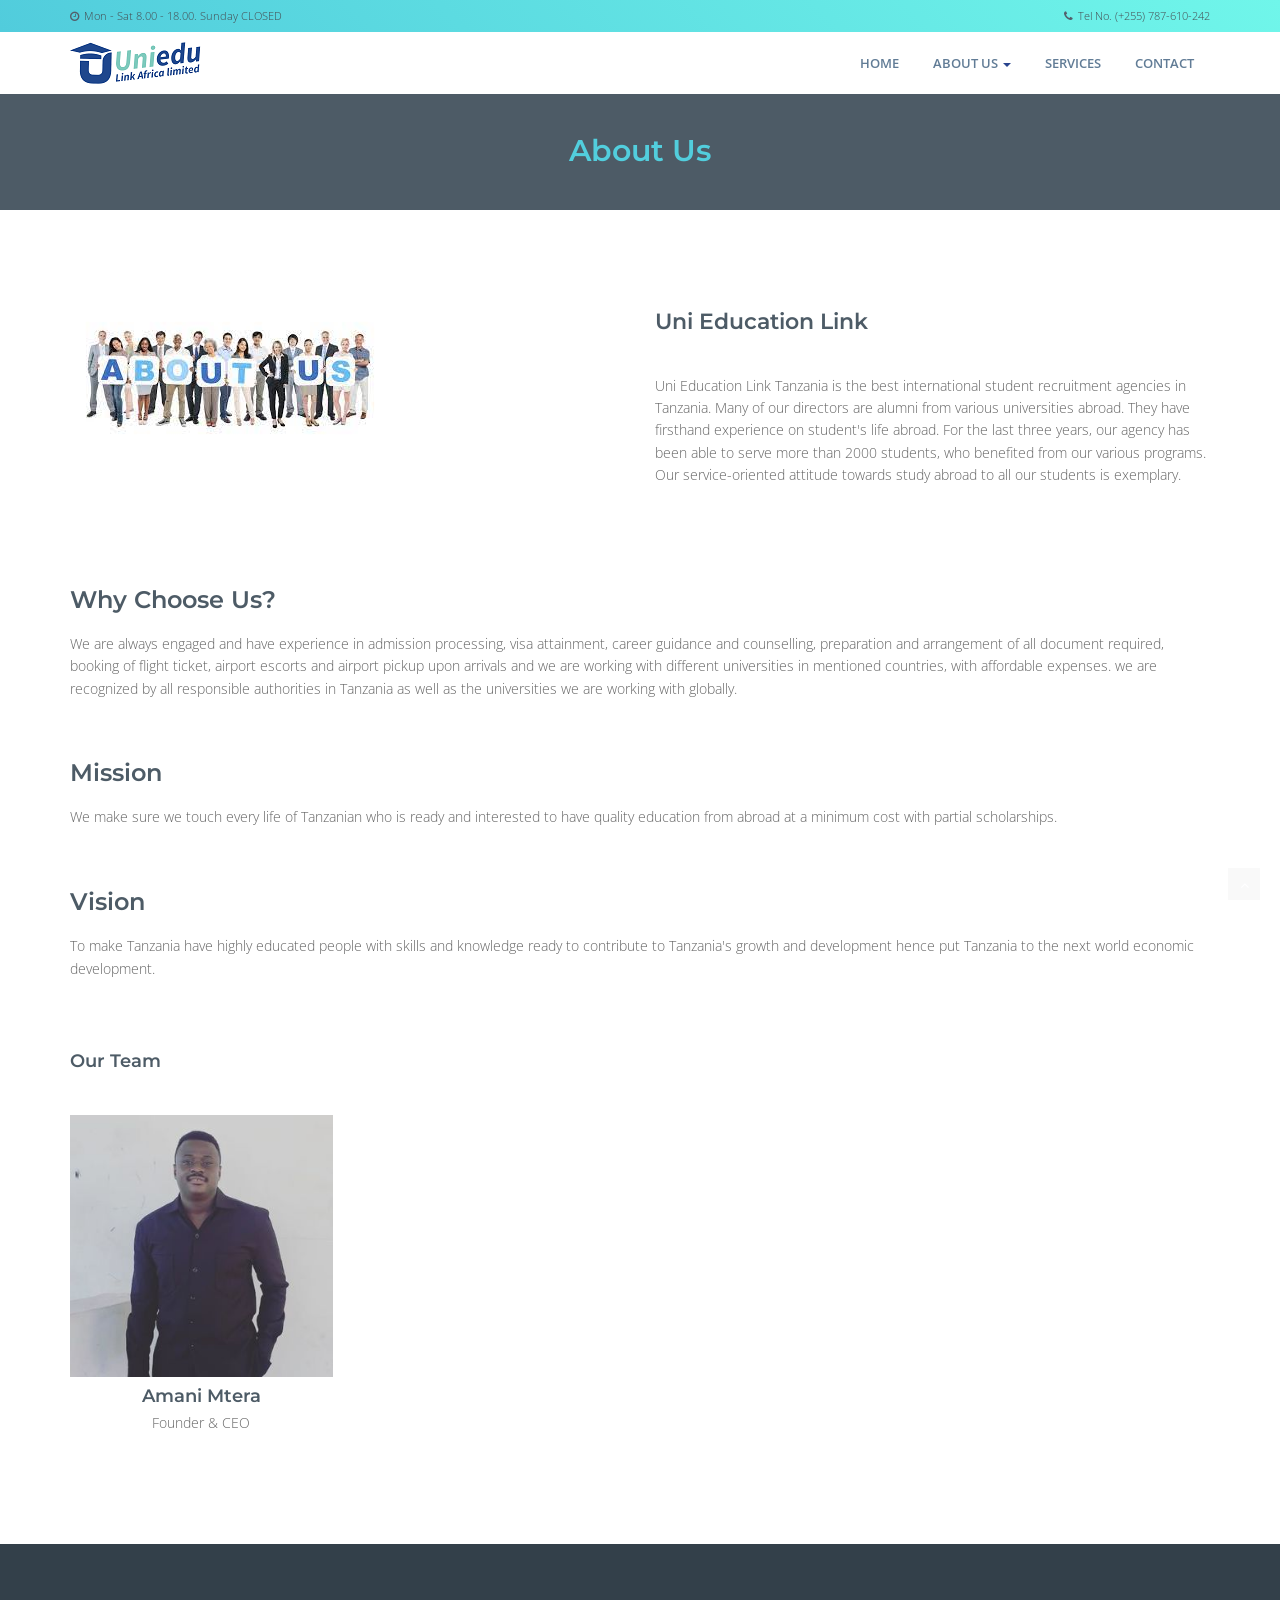
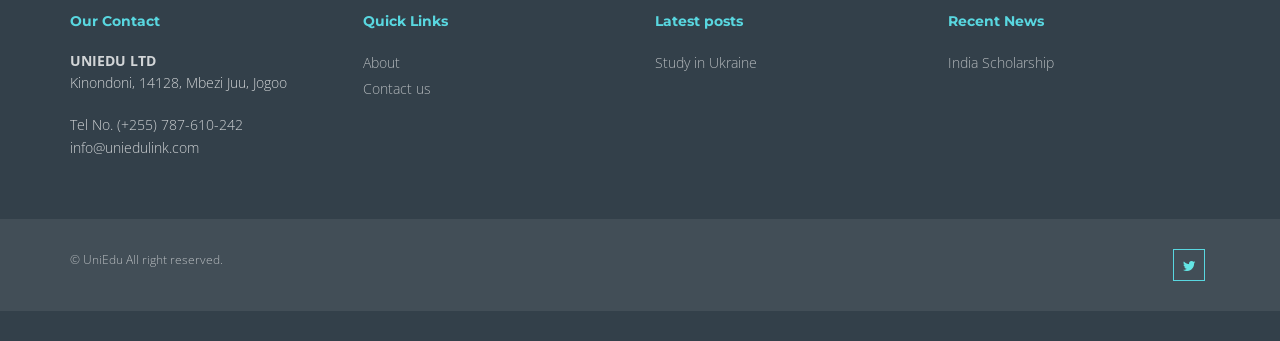
==== public/about.html @ 9965c7f9 "uniedu" ====
<!DOCTYPE html>
<html lang="en">

<head>
	<meta charset="utf-8">
	<title>About UniEduLink Tanzania</title>
	<meta name="viewport" content="width=device-width, initial-scale=1.0" />
	<meta name="description" content="" />

	<!-- css -->
	<link href="css/bootstrap.min.css" rel="stylesheet" />
	<link href="css/fancybox/jquery.fancybox.css" rel="stylesheet">
	<link href="css/flexslider.css" rel="stylesheet" />
	<link href="css/style.css" rel="stylesheet" />

	<!-- HTML5 shim, for IE6-8 support of HTML5 elements -->
	<!--[if lt IE 9]>
      <script src="http://html5shim.googlecode.com/svn/trunk/html5.js"></script>
    <![endif]-->

</head>

<body>
	<div id="wrapper">
		<div class="topbar">
			<div class="container">
				<div class="row">
					<div class="col-md-12">
						<p class="pull-left hidden-xs"><i class="fa fa-clock-o"></i><span>Mon - Sat 8.00 - 18.00. Sunday
								CLOSED</span></p>
						<p class="pull-right"><i class="fa fa-phone"></i>Tel No. (+255) 787-610-242</p>
					</div>
				</div>
			</div>
		</div>
		<!-- start header -->
		<!-- start header -->
		<header>
			<div class="navbar navbar-default navbar-static-top">
				<div class="container">
					<div class="navbar-header">
						<button type="button" class="navbar-toggle" data-toggle="collapse"
							data-target=".navbar-collapse">
							<span class="icon-bar"></span>
							<span class="icon-bar"></span>
							<span class="icon-bar"></span>
						</button>
						<a class="navbar-brand" href="index.html"><img src="img/logo.png" alt="logo" /></a>
					</div>
					<div class="navbar-collapse collapse ">
						<ul class="nav navbar-nav">
							<li><a href="index.html">Home</a></li>
							<li class="dropdown">
								<a href="#" data-toggle="dropdown" class=" active dropdown-toggle">About Us <b
										class="caret"></b></a>
								<ul class="dropdown-menu">
									<li><a href="about.html">Company</a></li>
									<li><a href="#">Our Team</a></li>
									<li><a href="#">News</a></li>

								</ul>
							</li>
							<li><a href="services.html">Services</a></li>


							<li><a href="contact.html">Contact</a></li>
						</ul>
					</div>
				</div>
			</div>
		</header><!-- end header -->
		<section id="inner-headline">
			<div class="container">
				<div class="row">
					<div class="col-lg-12">
						<h2 class="pageTitle">About Us</h2>
					</div>
				</div>
			</div>
		</section>
		<section id="content">
			<section class="section-padding">
				<div class="container">
					<div class="row showcase-section">
						<div class="col-md-6">
							<img src="img/about.jpg" alt="showcase image">
						</div>
						<div class="col-md-6">
							<div class="about-text">
								<h3>Uni Education Link</h3>
								<p>
									Uni Education Link Tanzania is the best international student recruitment agencies
									in Tanzania. Many of our directors are alumni from various universities abroad. They
									have firsthand experience on student's life abroad. For the last three years, our
									agency has been able to serve more than 2000 students, who benefited from our
									various programs. Our service-oriented attitude towards study abroad to all our
									students is exemplary.

								</p>

							</div>
						</div>
					</div>
				</div>
			</section>
			<div class="container">

				<div class="about">


					<div class="row">
						<div class="col-sm-12">
							<!-- Heading and para -->
							<div class="block-heading-two">
								<h3><span>Why Choose Us?</span></h3>
							</div>
							<p>We are always engaged and have experience in admission processing, visa attainment,
								career guidance and counselling, preparation and arrangement of all document required,
								booking of flight ticket, airport escorts and airport pickup upon arrivals and we are
								working with different universities in mentioned countries, with affordable expenses. we
								are recognized by all responsible authorities in Tanzania as well as the universities we
								are working with globally.</p>
						</div>


					</div>
					<div class="row">
						<div class="col-sm-12">
							<!-- Heading and para -->
							<div class="block-heading-two">
								<h3><span>Mission</span></h3>
							</div>
							<p>We make sure we touch every life of Tanzanian who is ready and interested to have quality education from abroad at a minimum cost with partial scholarships.</p>
						</div>


					</div>

					<div class="row">
						<div class="col-sm-12">
							<!-- Heading and para -->
							<div class="block-heading-two">
								<h3><span>Vision</span></h3>
							</div>
							<p>To make Tanzania have highly educated people with skills and knowledge ready to contribute to Tanzania's growth and development hence put Tanzania to the next world economic development.</p>
						</div>


					</div>



					<br>
					<!-- Our Team starts -->

					<!-- Heading -->
					<div class="block-heading-six">
						<h4 class="bg-color">Our Team</h4>
					</div>
					<br>

					<!-- Our team starts -->

					<div class="team-six">
						<div class="row">
							<div class="col-md-3 col-sm-6">
								<!-- Team Member -->
								<div class="team-member">
									<!-- Image -->
									<img class="img-responsive" src="img/team4.jpg" alt="">
									<!-- Name -->
									<h4>Amani Mtera</h4>
									<span class="deg">Founder & CEO</span>
								</div>
							</div>
						</div>
					</div>

					<!-- Our team ends -->


				</div>

			</div>
		</section>
		<footer>
			<div class="container">
				<div class="row">
					<div class="col-md-3 col-sm-3">
						<div class="widget">
							<h5 class="widgetheading">Our Contact</h5>
							<address>
								<strong>UNIEDU LTD</strong><br>
								Kinondoni, 14128,
								Mbezi Juu, Jogoo</address>
							<p>
								<i class="icon-phone"></i> Tel No. (+255) 787-610-242 <br>
								<i class="icon-envelope-alt"></i> info@uniedulink.com
							</p>
						</div>
					</div>
					<div class="col-md-3 col-sm-3">
						<div class="widget">
							<h5 class="widgetheading">Quick Links</h5>
							<ul class="link-list">

								<li><a href="#">About</a></li>

								<li><a href="#">Contact us</a></li>
							</ul>
						</div>
					</div>
					<div class="col-md-3 col-sm-3">
						<div class="widget">
							<h5 class="widgetheading">Latest posts</h5>
							<ul class="link-list">
								<li><a href="https://www.instagram.com/uni_edulinkafricaltd/" target="_blank">Study in
										Ukraine</a></li>

							</ul>
						</div>
					</div>
					<div class="col-md-3 col-sm-3">
						<div class="widget">
							<h5 class="widgetheading">Recent News</h5>
							<ul class="link-list">
								<li><a href="https://www.instagram.com/p/CP8fZEsMsL0/" target="_blank">India
										Scholarship</a></li>

							</ul>
						</div>
					</div>
				</div>
			</div>
			<div id="sub-footer">
				<div class="container">
					<div class="row">
						<div class="col-lg-6">
							<div class="copyright">
								<p>
									<span>&copy; UniEdu All right reserved. </span>
								</p>
							</div>
						</div>
						<div class="col-lg-6">
							<ul class="social-network">
								<!-- <li><a href="#" data-placement="top" title="Facebook"><i class="fa fa-facebook"></i></a></li> -->
								<li><a href="https://www.instagram.com/uni_edulinkafricaltd/" data-placement="top"
										title="Instagram"><i class="fa fa-twitter"></i></a></li>
								<!-- <li><a href="#" data-placement="top" title="Linkedin"><i class="fa fa-linkedin"></i></a></li>
							<li><a href="#" data-placement="top" title="Pinterest"><i class="fa fa-pinterest"></i></a></li>
							<li><a href="#" data-placement="top" title="Google plus"><i class="fa fa-google-plus"></i></a></li> -->
							</ul>
						</div>
					</div>
				</div>
			</div>
		</footer>
	</div>
	<a href="#" class="scrollup"><i class="fa fa-angle-up active"></i></a>
	<!-- javascript
    ================================================== -->
	<!-- Placed at the end of the document so the pages load faster -->
	<script src="js/jquery.js"></script>
	<script src="js/jquery.easing.1.3.js"></script>
	<script src="js/bootstrap.min.js"></script>
	<script src="js/jquery.fancybox.pack.js"></script>
	<script src="js/jquery.fancybox-media.js"></script>
	<script src="js/jquery.flexslider.js"></script>
	<script src="js/animate.js"></script>
	<!-- Vendor Scripts -->
	<script src="js/modernizr.custom.js"></script>
	<script src="js/jquery.isotope.min.js"></script>
	<script src="js/jquery.magnific-popup.min.js"></script>
	<script src="js/animate.js"></script>
	<script src="js/custom.js"></script>
</body>

</html>
---- public/css/style.css ----
/*
Author URI: http://webthemez.com/
Note: Licence under Creative Commons Attribution 3.0  
-------------------------------------------------------*/

@import url('http://fonts.googleapis.com/css?family=Noto+Serif:400,400italic,700|Open+Sans:400,600,700'); 
@import url('https://fonts.googleapis.com/css?family=Montserrat:400,700,900');
@import url('font-awesome.css');  
@import url('animate.css');

body {
	font-family:'Open Sans', Arial, sans-serif;
	font-weight:300;
	line-height:1.6em;
	color:#656565;
	font-size: 1.4em;
}

a:active {
	outline:0;
}

.clear {
	clear:both;
}

h1,h2{
	font-weight: 600;
	line-height:1.1em;
	color: #4d5b66;
	font-family: 'Montserrat', sans-serif;
	margin-bottom: 20px;
	text-transform: uppercase;
}
.flex-caption h3{
	font-family: 'Montserrat', sans-serif;	
}
h3, h4, h5, h6 {
	line-height:1.1em;
	color: #4d5b66;
	margin-bottom: 20px;
	font-family: 'Montserrat', sans-serif;
	font-weight: 600;
}
input, button, select, textarea { 
    border-radius: 0px !important;
}
.timetable{background: #2ab975;padding: 5px 23px;}
.timetable hr{
	color:#fff;
	padding-top: 29px;
	margin-bottom: 20px !important;
}
.timetable dl{
	color:#fff; 
}
.timetable dt{
	color:#fff;
}
.timetable dd{
	color:#fff;
}
#wrapper{
	width:100%;
	margin:0;
	padding:0;
}
ul.withArrow{
	
}
ul.withArrow li{
	
}
ul.withArrow li span{
	
margin-right: 10px;
	
font-weight: 700;
	
color: #59d7e0;
	
border: 1px solid;
	
padding: 4px 8px;
	
font-size: 11px;
	
border-radius: 50%;
	
height: 20px;
	
width: 20px;
}
.widget {
    color: rgba(255, 255, 255, 0.77);
}
.row,.row-fluid {
	margin-bottom:30px;
}

.row .row,.row-fluid .row-fluid{
	margin-bottom:30px;
}

.row.nomargin,.row-fluid.nomargin {
	margin-bottom:0;
}
.about-image img {
    width: 100%;
}
img.img-polaroid {
	margin:0 0 20px 0;
}
.img-box {
	max-width:100%;
}
.navbar-default .navbar-toggle {
    border-color: #002e5b;
    margin-top: 10px;
}
/*  Header
==================================== */
.topbar{
	background-color: #002e5b;
	padding: 5px 0;
	/* color:#fff; */
	font-size: 11px !important;
	background-image: -webkit-linear-gradient(225deg, #70f6ea 0%, #51ccdc 100%);
	background-image: linear-gradient(225deg, #70f6ea 0%,#51ccdc 100%);
}
.topbar .container .row {
    margin: 0;
	padding:0;
}
.topbar .container .row .col-md-12 { 
	padding:0;
}
.topbar p{
	margin:0;
	display:inline-block;
	font-size: 11px;
	color: #45484d;
}
.topbar p > i{
	margin-right:5px;
	color: #535f6b;
}
.topbar p:last-child{
	text-align:right;
} 
header .navbar {
    margin-bottom: 0;
}

.navbar-default {
    border: none;
}

.navbar-brand {
    color: #222;
    text-transform: uppercase;
    font-size: 24px;
    font-weight: 700;
    line-height: 1em;
    letter-spacing: -1px;
    margin-top: 10px;
    padding: 0 0 0 15px;
}
.navbar-default .navbar-brand{
color: #1891EC;
}

header .navbar-collapse  ul.navbar-nav {
    float: right;
    margin-right: 0;
}
header .navbar {min-height: 70px;padding: 18px 0;background: #ffffff;}
.home-page header .navbar-default{
    background: #ffffff;
    /* position: absolute; */
    width: 100%;
    box-shadow: 1px 1px 1px rgba(156, 156, 156, 0.36);
}

header .nav li a:hover,
header .nav li a:focus,
header .nav li.active a,
header .nav li.active a:hover,
header .nav li a.dropdown-toggle:hover,
header .nav li a.dropdown-toggle:focus,
header .nav li.active ul.dropdown-menu li a:hover,
header .nav li.active ul.dropdown-menu li.active a{
    -webkit-transition: all .3s ease;
    -moz-transition: all .3s ease;
    -ms-transition: all .3s ease;
    -o-transition: all .3s ease;
    transition: all .3s ease;
}


header .navbar-default .navbar-nav > .open > a,
header .navbar-default .navbar-nav > .open > a:hover,
header .navbar-default .navbar-nav > .open > a:focus {
    -webkit-transition: all .3s ease;
    -moz-transition: all .3s ease;
    -ms-transition: all .3s ease;
    -o-transition: all .3s ease;
    transition: all .3s ease;
}


header .navbar {
    min-height: 62px;
    padding: 0;
}

header .navbar-nav > li  {
    padding-bottom: 12px;
    padding-top: 12px;
    padding: 0 !important;
}

header  .navbar-nav > li > a {
    /* padding-bottom: 6px; */
    /* padding-top: 5px; */
    margin-left: 2px;
    line-height: 30px;
    font-weight: 700;
    -webkit-transition: all .3s ease;
    -moz-transition: all .3s ease;
    -ms-transition: all .3s ease;
    -o-transition: all .3s ease;
    transition: all .3s ease;
}


.dropdown-menu li a:hover {
    color: #fff !important;
    background: #52cddd !important;
}

header .nav .caret {
    border-bottom-color: #29448e;
    border-top-color: #29448e;
}
.navbar-default .navbar-nav > .active > a,
.navbar-default .navbar-nav > .active > a:hover,
.navbar-default .navbar-nav > .active > a:focus {
  background-color: #fff;
}
.navbar-default .navbar-nav > .open > a,
.navbar-default .navbar-nav > .open > a:hover,
.navbar-default .navbar-nav > .open > a:focus {
  background-color:  #fff;
}	
	

.dropdown-menu  {
    box-shadow: none;
    border-radius: 0;
	border: none;
}

.dropdown-menu li:last-child  {
	padding-bottom: 0 !important;
	margin-bottom: 0;
}

header .nav li .dropdown-menu  {
   padding: 0;
}

header .nav li .dropdown-menu li a {
   line-height: 28px;
   padding: 3px 12px;
}

/* --- menu --- */
.flex-caption p {
    line-height: 22px;
    font-weight: 300;
    color: #4d5b66;
    text-transform: capitalize;
}
header .navigation {
	float:right;
}

header ul.nav li {
	border:none;
	margin:0;
}

header ul.nav li a {
	font-size: 13px;
	border:none;
	font-weight: 600;
	text-transform:uppercase;
}

header ul.nav li ul li a {	
	font-size:12px;
	border:none;
	font-weight:300;
	text-transform:uppercase;
}


.navbar .nav > li > a {
  color: rgb(97, 124, 150);
  text-shadow: none;
  border: 1px solid rgba(255, 255, 255, 0) !important;
}

.navbar .nav a:hover {
	background:none;
	color: #2e8eda;
}

.navbar .nav > .active > a,.navbar .nav > .active > a:hover {
	background:none;
	font-weight:700;
}

.navbar .nav > .active > a:active,.navbar .nav > .active > a:focus {
	background:none;
	outline:0;
	font-weight:700;
}

.navbar .nav li .dropdown-menu {
	z-index:2000;
}

header ul.nav li ul {
	margin-top:1px;
}
header ul.nav li ul li ul {
	margin:1px 0 0 1px;
}
.dropdown-menu .dropdown i {
	position:absolute;
	right:0;
	margin-top:3px;
	padding-left:20px;
}

.navbar .nav > li > .dropdown-menu:before {
  display: inline-block;
  border-right: none;
  border-bottom: none;
  border-left: none;
  border-bottom-color: none;
  content:none;
}
.navbar-default .navbar-nav>.active>a, .navbar-default .navbar-nav>.active>a:hover, .navbar-default .navbar-nav>.active>a:focus {color: #4d5b66;background: #62e3e3;border-radius: 0;}
.navbar-default .navbar-nav>li>a:hover, .navbar-default .navbar-nav>li>a:focus {
  color: #002e5b;
  background-color: transparent;
}

ul.nav li.dropdown a {
	z-index:1000;
	display:block;
}

 select.selectmenu {
	display:none;
}
.pageTitle{
color: #fff;
margin: 30px 0 3px;
display: inline-block;
}
 
#banner{
	width: 100%;
	background:#000;
	position:relative;
	margin:0;
	padding:0;
}

/*  Sliders
==================================== */
/* --- flexslider --- */
#main-slider:before {content: '';width: 100%;height: 100%;/* background: rgba(255, 255, 255, 0.37); */z-index: 1;position: absolute;}
.flex-direction-nav a{
display:none;
}
.flexslider {
	padding:0;
	/* background: #FFEB3B; */
	position: relative;
	zoom: 1;
}
.flex-direction-nav .flex-prev{
left:0px; 
}
.flex-direction-nav .flex-next{ 
right:0px;
}
.flex-caption {zoom: 1;bottom: 198px;background-color: transparent;color: #fff;margin: 0;padding: 2px 25px 0px 30px;/* position: absolute; */left: 0;text-align: left;margin: 0 auto;right: 0px;display: inline-block;bottom: 24%;width: 80%;right: 0 !important;border-radius: 15px 15px 0 0;}
.flex-caption h3 {color: #3d4953;letter-spacing: 0px;margin-bottom: 8px;text-transform: uppercase;font-size: 70px;font-weight: 700;}
.flex-caption p {margin: 12px 0 18px;font-size: 22px;font-weight: 400;}
.skill-home{
margin-bottom:50px;
}
.c1{
border: #ed5441 1px solid;
background:#ed5441;
}
.c2{
border: #24c4db 1px solid;
background:#24c4db;
}
.c3{
border: #1891EC 1px solid;
background:#1891EC;
}
.c4{
border: #609cec 1px solid;
background:#609cec;
}
.skill-home .icons {padding: 26px 0 0;width: 94px;height: 94px;color: #fff;font-size: 42px;font-size: 32px;text-align: center;-ms-border-radius: 50%;-moz-border-radius: 50%;-webkit-border-radius: 50%;border-radius: 0;display: inline-table;border: 4px solid #53cfdd;color: #52cddd;background: transparent;border-radius: 50%;background: #ffffff;text-align: center;}
.skill-home h2 {
padding-top: 20px;
font-size: 36px;
font-weight: 700;
} 
.testimonial-solid {
padding: 50px 0 60px 0;
margin: 0 0 0 0;
background: #FFFFFF;
text-align: center;
}
.testi-icon-area {
text-align: center;
position: absolute;
top: -84px;
margin: 0 auto; 
width: 100%;
}
.testi-icon-area .quote {
padding: 15px 0 0 0;
margin: 0 0 0 0;
background: #ffffff;
text-align: center;
color: #1891EC;
display: inline-table;
width: 70px;
height: 70px;
-ms-border-radius: 50%;
-moz-border-radius: 50%;
-webkit-border-radius: 50%;
border-radius: 50%;
font-size: 42px; 
border: 1px solid #1891EC;
display: none;
}

.testi-icon-area .carousel-inner { 
margin: 20px 0;
}
.carousel-indicators {
bottom: -30px;
}
.text-center img {
margin: auto;
}
.aboutUs{
padding:40px 0;
background: #F2F2F2;
}
img.img-center {
margin: 0 auto;
display: block;
max-width: 100%;
}
.home-about{
	padding: 80px 0;
}
.home-about hr{
	padding:0;
	margin:0;
}
.home-about .info-box{
	
}
/* Testimonial
----------------------------------*/
.testimonial-area {
padding: 0 0 0 0;
margin:0;
background: url(../img/low-poly01.jpg) fixed center center;
background-size: cover;
-webkit-background-size: cover;
-moz-background-size: cover;
-ms-background-size: cover;
}
.testimonial-solid p {
color: #000000;
font-size: 16px;
line-height: 30px;
font-style: italic;
} 
section.hero-text {
	background: #F4783B;
	padding:50px 0 50px 0;
	color: #fff;
}
section.hero-text h1{ 
	color: #fff;
}

/* Clients
------------------------------------ */
#clients {
  padding: 60px 0;
  }
  #clients .client .img {
    height: 76px;
    width: 138px;
    cursor: pointer;
    -webkit-transition: box-shadow .1s linear;
    -moz-transition: box-shadow .1s linear;
    transition: box-shadow .1s linear; }
    #clients .client .img:hover {
      cursor: pointer;
      /*box-shadow: 0px 0px 2px 0px rgb(155, 155, 155);*/
      border-radius: 8px; }
  #clients .client .client1 {
    background: url("../img/client1.png") 0 -75px; }
    #clients .client .client1:hover {
      background-position: 1px 0px; }
  #clients .client .client2 {
    background: url("../img/client2.png") 0 -75px; }
    #clients .client .client2:hover {
      background-position: -1px 0px; }
  #clients .client .client3 {
    background: url("../img/client3.png") 0 -76px; }
    #clients .client .client3:hover {
      background-position: 0px 0px; }


/* Content
==================================== */

#content {
	position:relative;
	background:#fff;
	padding: 80px 0;
}
 
.cta-text {
	text-align: center;
	margin-top:10px;
}


.big-cta .cta {
	margin-top:10px;
}
 
.box {
	width: 100%;
}
.box-gray  {
	background: #f8f8f8;
	padding: 20px 20px 30px;
}
.box-gray  h4,.box-gray  i {
	margin-bottom: 20px;
}
.box-bottom {
	padding: 20px 0;
	text-align: center;
}
.box-bottom a {
	color: #fff;
	font-weight: 700;
}
.box-bottom a:hover {
	color: #eee;
	text-decoration: none;
}


/* Bottom
==================================== */

#bottom {
	background:#fcfcfc;
	padding:50px 0 0;

}
/* twitter */
#twitter-wrapper {
    text-align: center;
    width: 70%;
    margin: 0 auto;
}
#twitter em {
    font-style: normal;
    font-size: 13px;
}

#twitter em.twitterTime a {
	font-weight:600;
}

#twitter ul {
    padding: 0;
	list-style:none;
}
#twitter ul li {
    font-size: 20px;
    line-height: 1.6em;
    font-weight: 300;
    margin-bottom: 20px;
    position: relative;
    word-break: break-word;
}


/* page headline
==================================== */

#inner-headline{background: #4d5b66;position: relative;margin: 0;padding: 0;}


#inner-headline h2.pageTitle{
	color: rgb(82, 206, 221);
	padding: 10px 0;
	display:block;
	text-transform: capitalize;
	text-align: center;
}

/* --- breadcrumbs --- */
#inner-headline ul.breadcrumb {
	margin:40px 0;
	float:left;
}

#inner-headline ul.breadcrumb li {
	margin-bottom:0;
	padding-bottom:0;
}
#inner-headline ul.breadcrumb li {
	font-size:13px;
	color:#fff;
}

#inner-headline ul.breadcrumb li i{
	color:#dedede;
}

#inner-headline ul.breadcrumb li a {
	color:#fff;
}

ul.breadcrumb li a:hover {
	text-decoration:none;
}

/* Forms
============================= */

/* --- contact form  ---- */
form#contactform input[type="text"] {
  width: 100%;
  border: 1px solid #f5f5f5;
  min-height: 40px;
  padding-left:20px;
  font-size:13px;
  padding-right:20px;
  -webkit-box-sizing: border-box;
     -moz-box-sizing: border-box;
          box-sizing: border-box;

}

form#contactform textarea {
border: 1px solid #f5f5f5;
  width: 100%;
  padding-left:20px;
  padding-top:10px;
  font-size:13px;
  padding-right:20px;
  -webkit-box-sizing: border-box;
     -moz-box-sizing: border-box;
          box-sizing: border-box;

}

form#contactform .validation {
	font-size:11px;
}

#sendmessage {
	border:1px solid #e6e6e6;
	background:#f6f6f6;
	display:none;
	text-align:center;
	padding:15px 12px 15px 65px;
	margin:10px 0;
	font-weight:600;
	margin-bottom:30px;

}

#sendmessage.show,.show  {
	display:block;
}
 
form#commentform input[type="text"] {
  width: 100%;
  min-height: 40px;
  padding-left:20px;
  font-size:13px;
  padding-right:20px;
  -webkit-box-sizing: border-box;
     -moz-box-sizing: border-box;
          box-sizing: border-box;
	-webkit-border-radius: 2px 2px 2px 2px;
		-moz-border-radius: 2px 2px 2px 2px;
			border-radius: 2px 2px 2px 2px;

}

form#commentform textarea {
  width: 100%;
  padding-left:20px;
  padding-top:10px;
  font-size:13px;
  padding-right:20px;
  -webkit-box-sizing: border-box;
     -moz-box-sizing: border-box;
          box-sizing: border-box;
	-webkit-border-radius: 2px 2px 2px 2px;
		-moz-border-radius: 2px 2px 2px 2px;
			border-radius: 2px 2px 2px 2px;
}


/* --- search form --- */
.search{
	float:right;
	margin:35px 0 0;
	padding-bottom:0;
}

#inner-headline form.input-append {
	margin:0;
	padding:0;
}
.about{
	padding: 40px 0 0px;
}
.about-text h3 {
	font-size: 22px;
	padding-bottom: 20px;
}

.about-text .btn {
	margin-top: 20px;
	//font-size: 15px;
	//text-align: justify;
}

.about-image img {
}

.about-text ul {
	margin-top: 30px;
	padding: 0;
}

.about-text li {
	margin-bottom: 10px;
	//
	font-weight: bold;
	list-style: none;
}

 
.about-text-2 img {
	border: 5px solid #ddd;
	margin-bottom: 20px;
}

.about-text-2 p {
	margin-bottom: 20px;
}

#call-to-action {
	background: url(../images/bg/about.jpg) no-repeat;
	background-attachment: fixed;
	background-position: top center;
	padding: 100px 0;
	color: #fff;
}

.call-to-action h3 {
	font-size: 40px;
	letter-spacing: 15px;
	color: #fff;
	padding-bottom: 30px;
}

.call-to-action p {
	color: #999;
	padding-bottom: 20px;
}

.call-to-action .btn-primary {
	background-color: transparent;
	border-color: #999;
}

.call-to-action .btn-primary:hover {
	background-color: #151515;
	color: #999;
	border-color: #151515;
}

#call-to-action-2 {
	padding: 50px 0;
	background-image: -webkit-linear-gradient(225deg, #70f6ea 0%, #51ccdc 100%);
	background-image: linear-gradient(225deg, #70f6ea 0%,#51ccdc 100%);
}
#call-to-action-2 h3 {
	color: #3d4953;
	font-size: 24px;
	font-weight: 600;
	text-transform: uppercase;
}
#call-to-action-2 p {
	color: #4a5761;
	font-size: 15px;
}
#call-to-action-2 .btn-primary {
	border-color: #ffffff;
	/* background: transparent; */
	margin-top: 50px;
	color: #4d5b66;
	border: 2px solid #4d5b66 !important;
}
section.section-padding.gray-bg {
    background: #37444d;
    padding: 80px 0;
    color: #ffffff;
}
 .gray-bg h2{
 	color:#5ddde2;
 }
  #accordion-alt3 .panel-heading h4 {
font-size: 13px;
line-height: 28px;
}
.panel .panel-heading h4 {
font-weight: 400;
}
.panel-title {
margin-top: 0;
margin-bottom: 0;
font-size: 15px;
color: inherit;
}
.panel-group .panel {
margin-bottom: 0;
border-radius: 2px;
}
.panel {margin-bottom: 18px;background-color: #FFFFFF;border: 1px solid #f3f3f3;border-radius: 2px;-webkit-box-shadow: 0 1px 1px rgba(0,0,0,0.05);box-shadow: 0 1px 1px rgba(0,0,0,0.05);}
#accordion-alt3 .panel-heading h4 a i {font-size: 17px;line-height: 18px;width: 18px;height: 18px;margin-right: 8px;color: #A0A0A0;text-align: center;border-radius: 50%;margin-left: 6px;font-weight: bold;}  
.progress.pb-sm {
height: 6px!important;
}
.progress {
box-shadow: inset 0 0 2px rgba(0,0,0,.1);
}
.progress {
overflow: hidden;
height: 18px;
margin-bottom: 18px;
background-color: #f5f5f5;
border-radius: 2px;
-webkit-box-shadow: inset 0 1px 2px rgba(0,0,0,0.1);
box-shadow: inset 0 1px 2px rgba(0,0,0,0.1);
}
.progress .progress-bar {background: #53cfdd;} 
.progress .progress-bar.progress-bar-green {/* background: #51d466; */}
.progress .progress-bar.progress-bar-lblue {/* background: #32c8de; */}
.progress .progress-bar {
    background: #53cfdd;
}
/* --- portfolio detail --- */
.top-wrapper {
	margin-bottom:20px;
}
.info-blocks {margin-bottom: 15px;/* background: #efefef; */}
.info-blocks i.icon-info-blocks {float: left;color: #4d5b66;font-size: 30px;min-width: 50px;margin-top: 7px;text-align: center;width: 72px;height: 72px;padding-top: 21px;border: 1px solid #6befe8;border-radius: 50%;background-image: -webkit-linear-gradient(225deg, #70f6ea 0%, #51ccdc 100%);background-image: linear-gradient(225deg, #70f6ea 0%,#51ccdc 100%);}
.info-blocks .info-blocks-in {padding: 0 10px;overflow: hidden;}
.info-blocks .info-blocks-in h3 {color: #4d5b66;font-size: 18px;line-height: 28px;margin:0px;margin-bottom: 8px;font-family: 'Montserrat', sans-serif;font-weight: 600;}
.info-blocks .info-blocks-in p {font-size: 14px;}
  
blockquote {
	font-size:16px;
	font-weight:400;
	font-family:'Noto Serif', serif;
	font-style:italic;
	padding-left:0;
	color:#a2a2a2;
	line-height:1.6em;
	border:none;
}

blockquote cite 							{ display:block; font-size:12px; color:#666; margin-top:10px; }
blockquote cite:before 					{ content:"\2014 \0020"; }
blockquote cite a,
blockquote cite a:visited,
blockquote cite a:visited 				{ color:#555; }

/* --- pullquotes --- */

.pullquote-left {
	display:block;
	color:#a2a2a2;
	font-family:'Noto Serif', serif;
	font-size:14px;
	line-height:1.6em;
	padding-left:20px;
}

.pullquote-right {
	display:block;
	color:#a2a2a2;
	font-family:'Noto Serif', serif;
	font-size:14px;
	line-height:1.6em;
	padding-right:20px;
}

/* --- button --- */
.btn{text-align: center;color: #002e5b;padding: 10px 25px;border-radius: 0;background: #68ebe6;border-color: #57d5df;border-color: #ffffff;/* background: transparent; */margin-top: 50px;color: #4d5b66;border: 2px solid #57d5df !important;}
.btn-theme {
	color: #fff;
	background: transparent;
	border: 1px solid #fff;
	padding: 12px 30px;
	font-weight: bold;
}
.btn-theme:hover {
	color: #eee;
}

/* --- list style --- */

ul.general {
	list-style:none;
	margin-left:0;
}

ul.link-list{
	margin:0;
	padding:0;
	list-style:none;
}

ul.link-list li{
	margin:0;
	padding:2px 0 2px 0;
	list-style:none;
}
footer{background: #33404a;}
footer ul.link-list li a{
	color: rgba(255, 255, 255, 0.63);
}
footer ul.link-list li a:hover {
	color: #59d6e0;
}
/* --- Heading style --- */

h4.heading {
	font-weight:700;
}

.heading { margin-bottom: 30px; }

.heading {
	position: relative;
	
}


.widgetheading {
	width:100%;
	padding:0;
	font-weight: bold;
}

#bottom .widgetheading {
	position: relative;
	border-bottom: #e6e6e6 1px solid;
	padding-bottom: 9px;
}

aside .widgetheading {
	position: relative;
	border-bottom: #e9e9e9 1px solid;
	padding-bottom: 9px;
}

footer .widgetheading {
	position: relative;
}

footer .widget .social-network {
	position:relative;
}

.team-member h4{
  text-align: center;
  margin-bottom: 5px;
}
.team-member .deg{
text-align:center;
display:block;
}
#bottom .widget .widgetheading span, aside .widget .widgetheading span, footer .widget .widgetheading span {	
	position: absolute;
	width: 60px;
	height: 1px;
	bottom: -1px;
	right:0;

}
.panel-title>a {
    color: inherit;
    text-decoration: none;
    font-weight: 600;
}
.box-area{padding: 15px;margin-top: -21px;background-image: -webkit-linear-gradient(225deg, #70f6ea 0%, #51ccdc 100%);background-image: linear-gradient(225deg, #70f6ea 0%,#51ccdc 100%);}
.box-area h3{font-size: 17px;font-weight: 600;}
/* --- Map --- */
.map{
	position:relative;
	margin-top:-50px;
	margin-bottom:40px;
}

.map iframe{
	width:100%;
	height:450px;
	border:none;
}

.map-grid iframe{
	width:100%;
	height:350px;
	border:none;
	margin:0 0 -5px 0;
	padding:0;
}

 
ul.team-detail{
	margin:-10px 0 0 0;
	padding:0;
	list-style:none;
}

ul.team-detail li{
	border-bottom:1px dotted #e9e9e9;
	margin:0 0 15px 0;
	padding:0 0 15px 0;
	list-style:none;
}

ul.team-detail li label {
	font-size:13px;
}

ul.team-detail li h4, ul.team-detail li label{
	margin-bottom:0;
}

ul.team-detail li ul.social-network {
	border:none;
	margin:0;
	padding:0;
}

ul.team-detail li ul.social-network li {
	border:none;	
	margin:0;
}
ul.team-detail li ul.social-network li i {
	margin:0;
}

 
.pricing-title{
	background:#fff;
	text-align:center;
	padding:10px 0 10px 0;
}

.pricing-title h3{
	font-weight:600;
	margin-bottom:0;
}

.pricing-offer{
	background: #fcfcfc;
	text-align: center;
	padding:40px 0 40px 0;
	font-size:18px;
	border-top:1px solid #e6e6e6;
	border-bottom:1px solid #e6e6e6;
}

.pricing-box.activeItem .pricing-offer{
	color:#fff;
}

.pricing-offer strong{
	font-size:78px;
	line-height:89px;
}

.pricing-offer sup{
	font-size:28px;
}

.pricing-container{
	background: #fff;
	text-align:center;
	font-size:14px;
}

.pricing-container strong{
color:#353535;
}

.pricing-container ul{
	list-style:none;
	padding:0;
	margin:0;
}

.pricing-container ul li{
	border-bottom: 1px solid #CFCFCF;
list-style: none;
padding: 15px 0 15px 0;
margin: 0 0 0 0;
color: #222;
}

.pricing-action{
	margin:0;
	background: #fcfcfc;
	text-align:center;
	padding:20px 0 30px 0;
}

.pricing-wrapp{
	margin:0 auto;
	width:100%;
	background:#fd0000;
}
 .pricing-box-item {border: 1px solid #57d5df;background:#fcfcfc;position:relative;margin:0 0 20px 0;padding:0;-webkit-box-shadow: 0 2px 0 rgba(0,0,0,0.03);-moz-box-shadow: 0 2px 0 rgba(0,0,0,0.03);box-shadow: 0 2px 0 rgba(0,0,0,0.03);-webkit-box-sizing: border-box;-moz-box-sizing: border-box;box-sizing: border-box;overflow: hidden;}

.pricing-box-item .pricing-heading {
	background: #ffffff;
	text-align: center;
	padding: 50px 0;
	display:block;
}
.pricing-box-item.activeItem .pricing-heading {
	background: #57d5df;
	text-align: center;
	border-bottom:none;
	display:block;
	color: #002e5b;
}
.pricing-box-item.activeItem .pricing-heading h3 strong {
	color: #ffffff;
}
.pricing-box-item.activeItem .pricing-heading h3 {
	 
color: #002e5b;
}

.pricing-box-item .pricing-heading h3 strong {
	font-size:28px;
	font-weight:700;
	letter-spacing:-1px;
	color: #57d5df;
}
.pricing-box-item .pricing-heading h3 {
	font-size:32px;
	font-weight:300;
	letter-spacing:-1px;
}

.pricing-box-item .pricing-terms {
	text-align: center;
	background: #fff;
	display: block;
	overflow: hidden;
	padding: 11px 0 5px;
	/* border-top: 2px solid #BBBBBB; */
	border-bottom: 2px dotted #CDCDCD;
}

.pricing-box-item .pricing-terms  h6 {
	margin-top: 16px;
	color: #002e5b;
	font-size: 22px;
}

.pricing-box-item .icon .price-circled {
    margin: 10px 10px 10px 0;
    display: inline-block !important;
    text-align: center !important;
    color: #fff;
    width: 68px;
    height: 68px;
	padding:12px;
    font-size: 16px;
	font-weight:700;
    line-height: 68px;
    text-shadow:none;
    cursor: pointer;
    background-color: #888;
    border-radius: 64px;
    -moz-border-radius: 64px;
    -webkit-border-radius: 64px;
}

.pricing-box-item  .pricing-action{
	margin:0;
	text-align:center;
	padding:30px 0 30px 0;
}
.pricing-action .btn{
	background: #57d5df;
	color: #002e5b;
} 

/* Testimonials */
.testimonials blockquote {
    background: #efefef none repeat scroll 0 0;
    border: medium none;
    color: #666;
    display: block;
    font-size: 13px;
    line-height: 20px;
    padding: 22px;
    position: relative;
}
.testimonials blockquote::before {
    width: 0; 
    height: 0;
	right: 0;
	bottom: 0;
	content: " "; 
	display: block; 
	position: absolute;
    border-bottom: 20px solid #fff;    
	border-right: 0 solid transparent;
	border-left: 15px solid transparent;
	border-left-style: inset; /*FF fixes*/
	border-bottom-style: inset; /*FF fixes*/
}
.testimonials blockquote::after {
    width: 0;
    height: 0;
    right: 0;
    bottom: 0;
    content: " ";
    display: block;
    position: absolute;
    border-style: solid;
    border-width: 20px 20px 0 0;
    border-color: #c5c5c5 transparent transparent transparent;
}
.testimonials .carousel-info img {
    border: 1px solid #cccccc;
    border-radius: 150px !important;
    height: 75px;
    padding: 3px;
    width: 75px;
}
.testimonials .carousel-info {
    overflow: hidden;
}
.testimonials .carousel-info img {
    margin-right: 15px;
}
.testimonials .carousel-info span {
    display: block;
}
.testimonials span.testimonials-name {
    color: #002e5b;
    font-size: 16px;
    font-weight: 300;
    margin: 23px 0 0;
}
.testimonials span.testimonials-post {
    color: #656565;
    font-size: 12px;
}
/* ===== Widgets ===== */

/* --- flickr --- */
.widget .flickr_badge {
	width:100%;
}
.widget .flickr_badge img { margin: 0 9px 20px 0; }

footer .widget .flickr_badge {
    width: 100%;
}
footer .widget .flickr_badge img {
    margin: 0 9px 20px 0;
}

.flickr_badge img {
    width: 50px;
    height: 50px;
    float: left;
	margin: 0 9px 20px 0;
}
 
/* --- Recent post widget --- */

.recent-post{
	margin:20px 0 0 0;
	padding:0;
	line-height:18px;
}

.recent-post h5 a:hover {
	text-decoration:none;
}

.recent-post .text h5 a {
	color:#353535;
}

  
footer{
	padding: 60px 0 30px 0;
	color:#f8f8f8;
}

footer a {
	color: #64e6e5;
}

footer a:hover {
	color: #FFEB3B;
}

footer h1, footer h2, footer h3, footer h4, footer h5, footer h6{
	color: #59d7e0;
}

footer address {
	line-height:1.6em;
	color: rgba(255, 255, 255, 0.78);
}

footer h5 a:hover, footer a:hover {
	text-decoration:none;
}

ul.social-network {
	list-style:none;
	margin:0;
}

ul.social-network li {
	display:inline;
	margin: 0 5px;
	border: 1px solid #59d7e0;
	padding: 5px 0 0;
	width: 32px;
	display: inline-block;
	text-align: center;
	height: 32px;
	vertical-align: baseline;
}

#sub-footer{
	text-shadow:none;
	color:#f5f5f5;
	padding:0;
	padding-top:30px;
	margin:20px 0 0 0;
	background: #424e57;
}

#sub-footer p{
	margin:0;
	padding:0;
}

#sub-footer span{
	color: rgba(255, 255, 255, 0.63);
}

.copyright {
	text-align:left;
	font-size:12px;
}

#sub-footer ul.social-network {
	float:right;
}

  

/* scroll to top */
.scrollup{
    position:fixed;
    width:32px;
    height:32px;
    bottom:0px;
    right:20px;
    background: #4d5b66;
}

a.scrollup {
	outline:0;
	text-align: center;
}

a.scrollup:hover,a.scrollup:active,a.scrollup:focus {
	opacity:1;
	text-decoration:none;
}
a.scrollup i {
	margin-top: 10px;
	color: #fff;
}
a.scrollup i:hover {
	text-decoration:none;
}



 
.absolute{
	position:absolute;
}

.relative{
	position:relative;
}

.aligncenter{
	text-align:center;
}

.aligncenter span{
	margin-left:0;
}

.floatright {
	float:right;
}

.floatleft {
	float:left;
}

.floatnone {
	float:none;
}

.aligncenter {
	text-align:center;
}
 
img.pull-left, .align-left{
	float:left;
	margin:0 15px 15px 0;
}

.widget img.pull-left {
	float:left;
	margin:0 15px 15px 0;
}

img.pull-right, .align-right {
	float:right;
	margin:0 0 15px 15px;
}

article img.pull-left, article .align-left{
	float:left;
	margin:5px 15px 15px 0;
}

article img.pull-right, article .align-right{
	float:right;
	margin:5px 0 15px 15px;
}
 ============================= */

.clear-marginbot{
	margin-bottom:0;
}

.marginbot10{
	margin-bottom:10px;
}
.marginbot20{
	margin-bottom:20px;
}
.marginbot30{
	margin-bottom:30px;
}
.marginbot40{
	margin-bottom:40px;
}

.clear-margintop{
	margin-top:0;
}

.margintop10{
	margin-top:10px;
}

.margintop20{
	margin-top:20px;
}

.margintop30{
	margin-top:30px;
}

.margintop40{
	margin-top:40px;
}
.flex-control-paging li a {
  width: 14px;
  height: 14px;
  border-radius: 50%;
  background: #ffffff;
  text-indent: 50px;
  overflow: hidden;
}
.btn:hover, .btn:focus {
  color: #002e5b;
  text-decoration: none;
  background: #ffffff;
  border-color: #57d5df;
}
/*  Media queries 
============================= */

@media (min-width: 768px) and (max-width: 979px) {

	a.detail{
		background:none;
		width:100%;
	}


	
	footer .widget form  input#appendedInputButton {
		  display: block;
		  width: 91%;
		  -webkit-border-radius: 4px 4px 4px 4px;
			 -moz-border-radius: 4px 4px 4px 4px;
				  border-radius: 4px 4px 4px 4px;
	}
	
	footer .widget form  .input-append .btn {
		  display: block;
		  width: 100%;
		  padding-right: 0;
		  padding-left: 0;
		  -webkit-box-sizing: border-box;
			 -moz-box-sizing: border-box;
				  box-sizing: border-box;
				  margin-top:10px;
	}

	ul.related-folio li{
		width:156px;
		margin:0 20px 0 0;
	}	
}

@media (max-width: 767px) {
.navbar-default .navbar-collapse{border-color: none;background: #ffffff;}
.navbar-default .navbar-toggle .icon-bar {background-color: #002e5b;border-radius: 0;}
.navbar-default .navbar-toggle:hover, .navbar-default .navbar-toggle:focus {
background-color: rgba(221, 221, 221, 0);
}
.navbar-default .navbar-collapse, .navbar-default .navbar-form {border-color: #002e5b;margin-top: 15px;}
  body {
    padding-right: 0;
    padding-left: 0;
  }
	.navbar-brand {
		margin-top: 10px;
		border-bottom: none;
	}
	.navbar-header {
		/* margin-top: 20px; */
		border-bottom: none;
	}
	
	.navbar-nav {
		border-top: none;
		float: none;
		width: 100%;
	}
.navbar .nav > .active > a, .navbar .nav > .active > a:hover {background: none;font-weight: 700;/* color: #FFFFFF; */}
	header .navbar-nav > li {
padding-bottom: 2px;
padding-top: 3px;
}
	header .nav li .dropdown-menu  {
		margin-top: 0;
	}

	.dropdown-menu {
	  position: absolute;
	  top: 0;
	  left: 40px;
	  z-index: 1000;
	  display: none;
	  float: left;
	  min-width: 160px;
	  padding: 5px 0;
	  margin: 2px 0 0;
	  font-size: 13px;
	  list-style: none;
	  background-color: #fff;
	  background-clip: padding-box;
	  border: 1px solid #f5f5f5;
	  border: 1px solid rgba(0, 0, 0, .15);
	  border-radius: 0;
	  -webkit-box-shadow: 0 6px 12px rgba(0, 0, 0, .175);
			  box-shadow: 0 6px 12px rgba(0, 0, 0, .175);
	}
	

	
	li.active  {
		border: none;
		overflow: hidden;
		/* background: #2e8eda; */
}

	
	.box {
		border-bottom:1px solid #e9e9e9;
		padding-bottom:20px;
	}

	.flexslider .slide-caption {
		width: 90%; 
		padding: 2%; 
		position: absolute; 
		left: 0; 
		bottom: -40px; 
	}


	#inner-headline .breadcrumb {
		float:left;
		clear:both;
		width:100%;
	}

	.breadcrumb > li {
		font-size:13px;
	}

	
	ul.portfolio li article a i.icon-48{
		width:20px;
		height:20px;
		font-size:16px;
		line-height:20px;
	}


	.left-sidebar{
		border-right:none;
		padding:0 0 0 0;
		border-bottom: 1px dotted #e6e6e6;
		padding-bottom:10px;
		margin-bottom:40px;
	}
	
	.right-sidebar{
		margin-top:30px;
		border-left:none;
		padding:0 0 0 0;
	}
	
	
	footer .col-lg-1, footer .col-lg-2, footer .col-lg-3, footer .col-lg-4, footer .col-lg-5, footer .col-lg-6, 
	footer .col-lg-7, footer .col-lg-8, footer .col-lg-9, footer .col-lg-10, footer .col-lg-11, footer .col-lg-12{
		margin-bottom:20px;
	}

	#sub-footer ul.social-network {
		float:left;
	}
	

	
  [class*="span"] {
		margin-bottom:20px;
  }

}

@media (max-width: 480px) {
	.bottom-article a.pull-right {
		float:left;
		margin-top:20px;
	}


	.search{
		float:left;
	}

	.flexslider .flex-caption {
		display:none;
	}


	.cta-text {
		margin:0 auto;
		text-align:center;	
	}
	
	ul.portfolio li article a i{
		width:20px;
		height:20px;
		font-size:14px;
	}


}
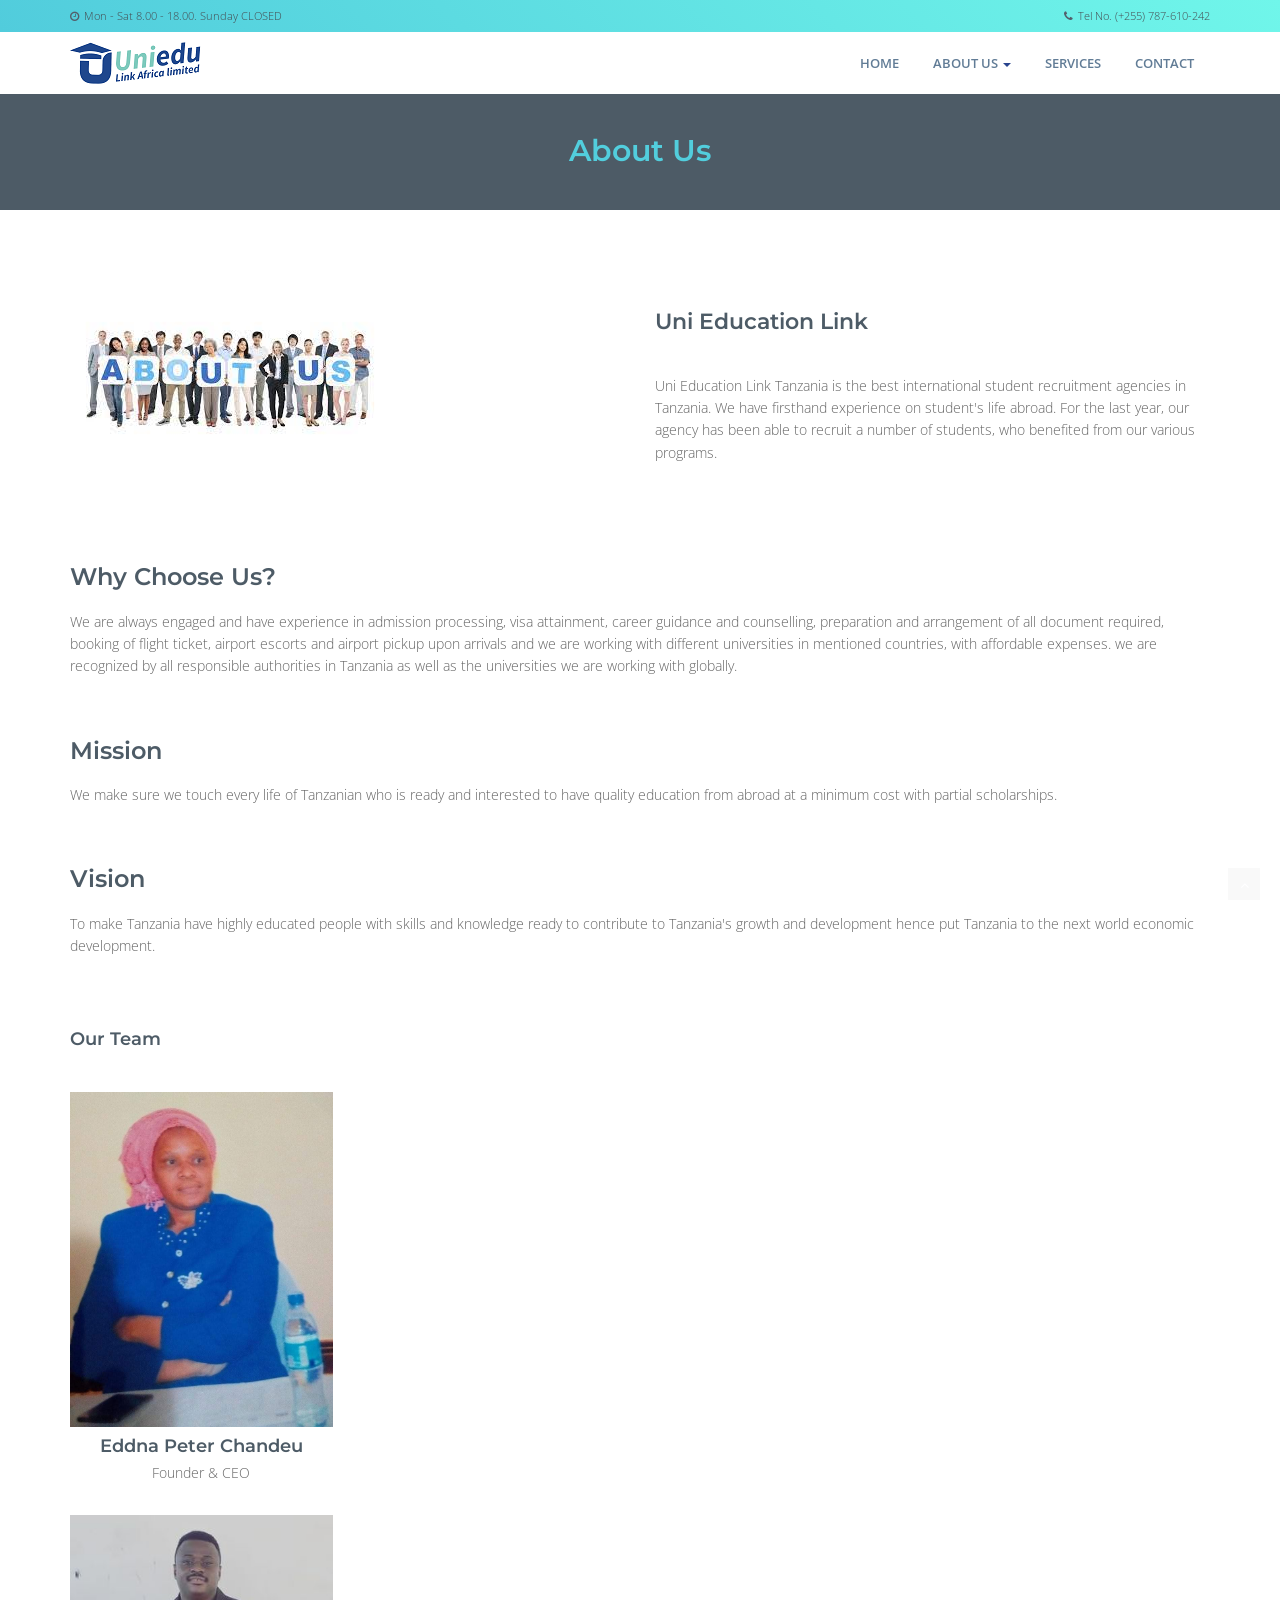
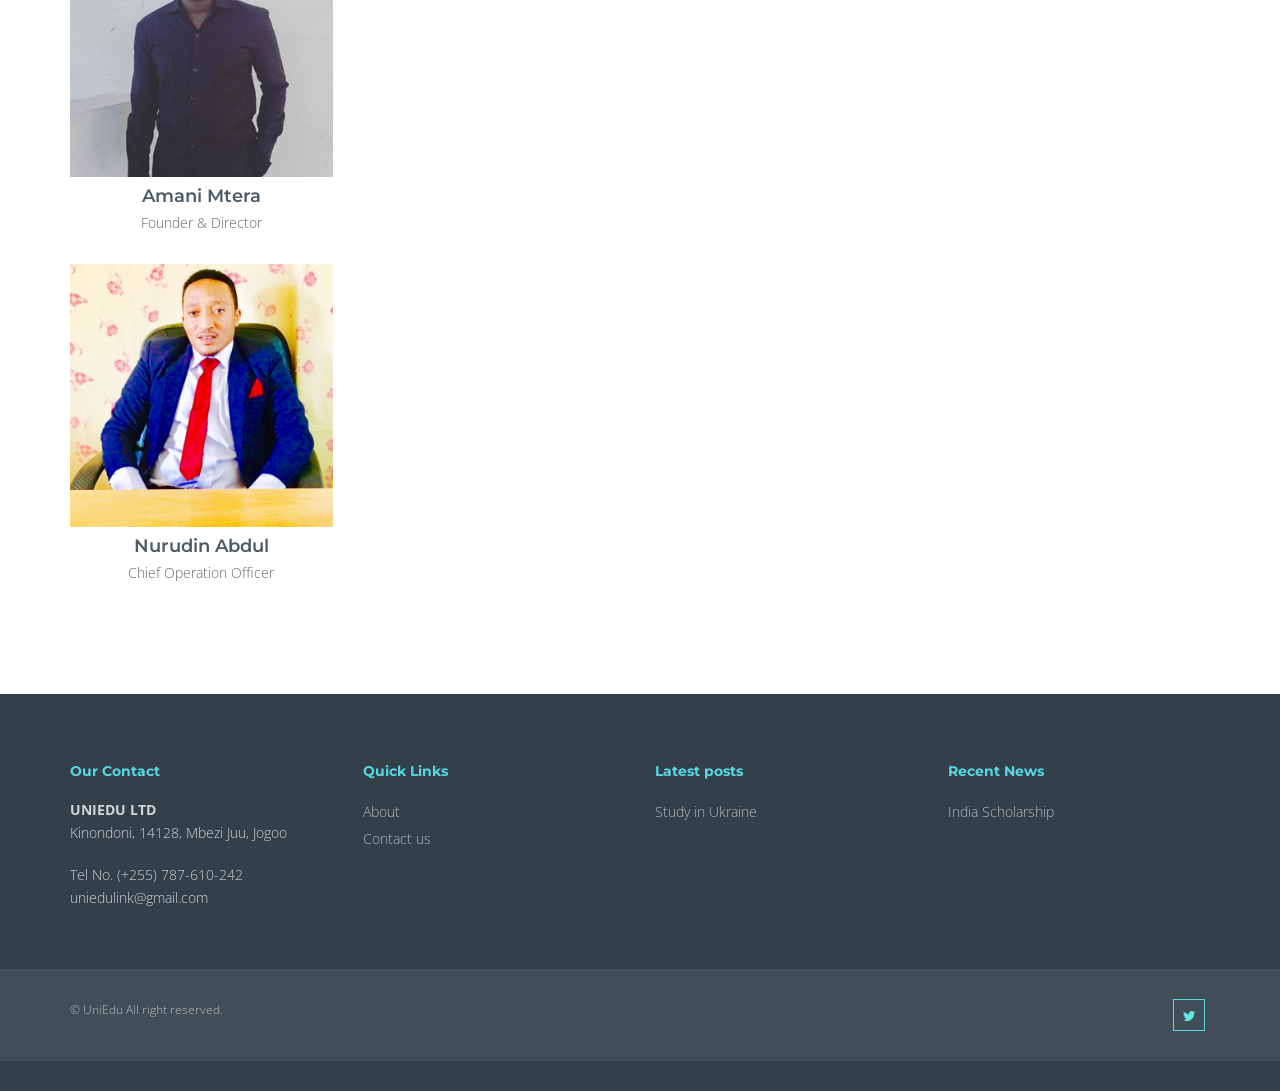
==== commit 54aed671: "uniedu updates" ====
--- a/public/about.html
+++ b/public/about.html
@@ -90,12 +90,10 @@
 								<h3>Uni Education Link</h3>
 								<p>
 									Uni Education Link Tanzania is the best international student recruitment agencies
-									in Tanzania. Many of our directors are alumni from various universities abroad. They
-									have firsthand experience on student's life abroad. For the last three years, our
-									agency has been able to serve more than 2000 students, who benefited from our
-									various programs. Our service-oriented attitude towards study abroad to all our
-									students is exemplary.
-
+									in Tanzania. We
+									have firsthand experience on student's life abroad. For the last year, our
+									agency has been able to recruit a number of students, who benefited from our
+									various programs. 
 								</p>
 
 							</div>
@@ -160,7 +158,21 @@
 					<br>
 
 					<!-- Our team starts -->
-
+					
+					<div class="team-six">
+						<div class="row">
+							<div class="col-md-3 col-sm-6">
+								<!-- Team Member -->
+								<div class="team-member">
+									<!-- Image -->
+									<img class="img-responsive" src="img/ceo.jpg" alt="">
+									<!-- Name -->
+									<h4>Eddna Peter Chandeu</h4>
+									<span class="deg">Founder & CEO</span>
+								</div>
+							</div>
+						</div>
+					</div>
 					<div class="team-six">
 						<div class="row">
 							<div class="col-md-3 col-sm-6">
@@ -170,7 +182,21 @@
 									<img class="img-responsive" src="img/team4.jpg" alt="">
 									<!-- Name -->
 									<h4>Amani Mtera</h4>
-									<span class="deg">Founder & CEO</span>
+									<span class="deg">Founder & Director</span>
+								</div>
+							</div>
+						</div>
+					</div>
+					<div class="team-six">
+						<div class="row">
+							<div class="col-md-3 col-sm-6">
+								<!-- Team Member -->
+								<div class="team-member">
+									<!-- Image -->
+									<img class="img-responsive" src="img/opad.JPG" alt="">
+									<!-- Name -->
+									<h4>Nurudin Abdul</h4>
+									<span class="deg">Chief Operation Officer</span>
 								</div>
 							</div>
 						</div>
@@ -195,7 +221,7 @@
 								Mbezi Juu, Jogoo</address>
 							<p>
 								<i class="icon-phone"></i> Tel No. (+255) 787-610-242 <br>
-								<i class="icon-envelope-alt"></i> info@uniedulink.com
+								<i class="icon-envelope-alt"></i> uniedulink@gmail.com
 							</p>
 						</div>
 					</div>
@@ -204,9 +230,9 @@
 							<h5 class="widgetheading">Quick Links</h5>
 							<ul class="link-list">
 
-								<li><a href="#">About</a></li>
-
-								<li><a href="#">Contact us</a></li>
+								<li><a href="/about.html">About</a></li>
+
+								<li><a href="/contact.html">Contact us</a></li>
 							</ul>
 						</div>
 					</div>
